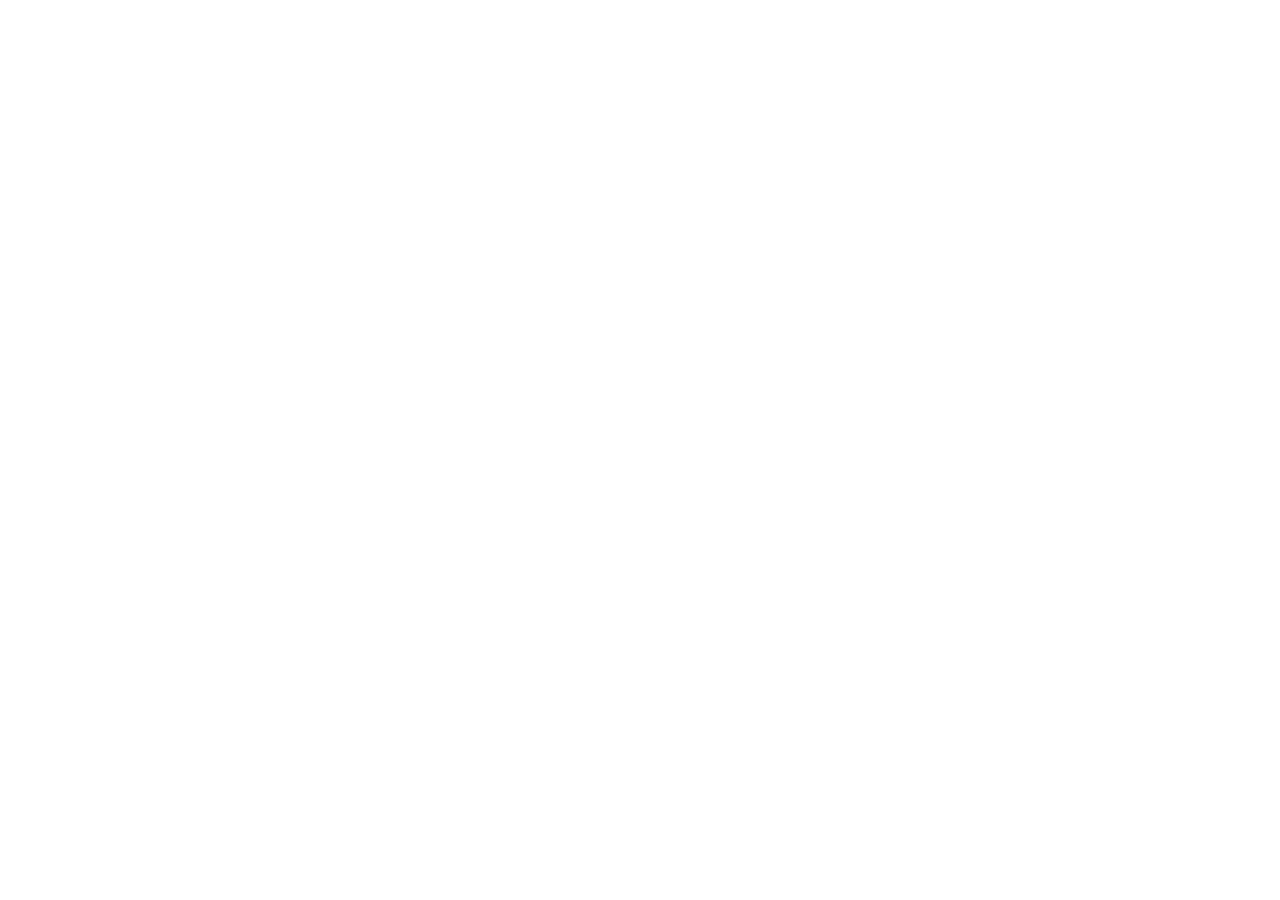
==== html/index.html @ dbc1c4fe "z z" ====
<!DOCTYPE html>
<html lang="en">
<head>
    <meta charset="UTF-8">
    <meta name="viewport" content="width=device-width, initial-scale=1.0">
    <title>Document</title>
</head>
<body>
     
    
</body>
</html>
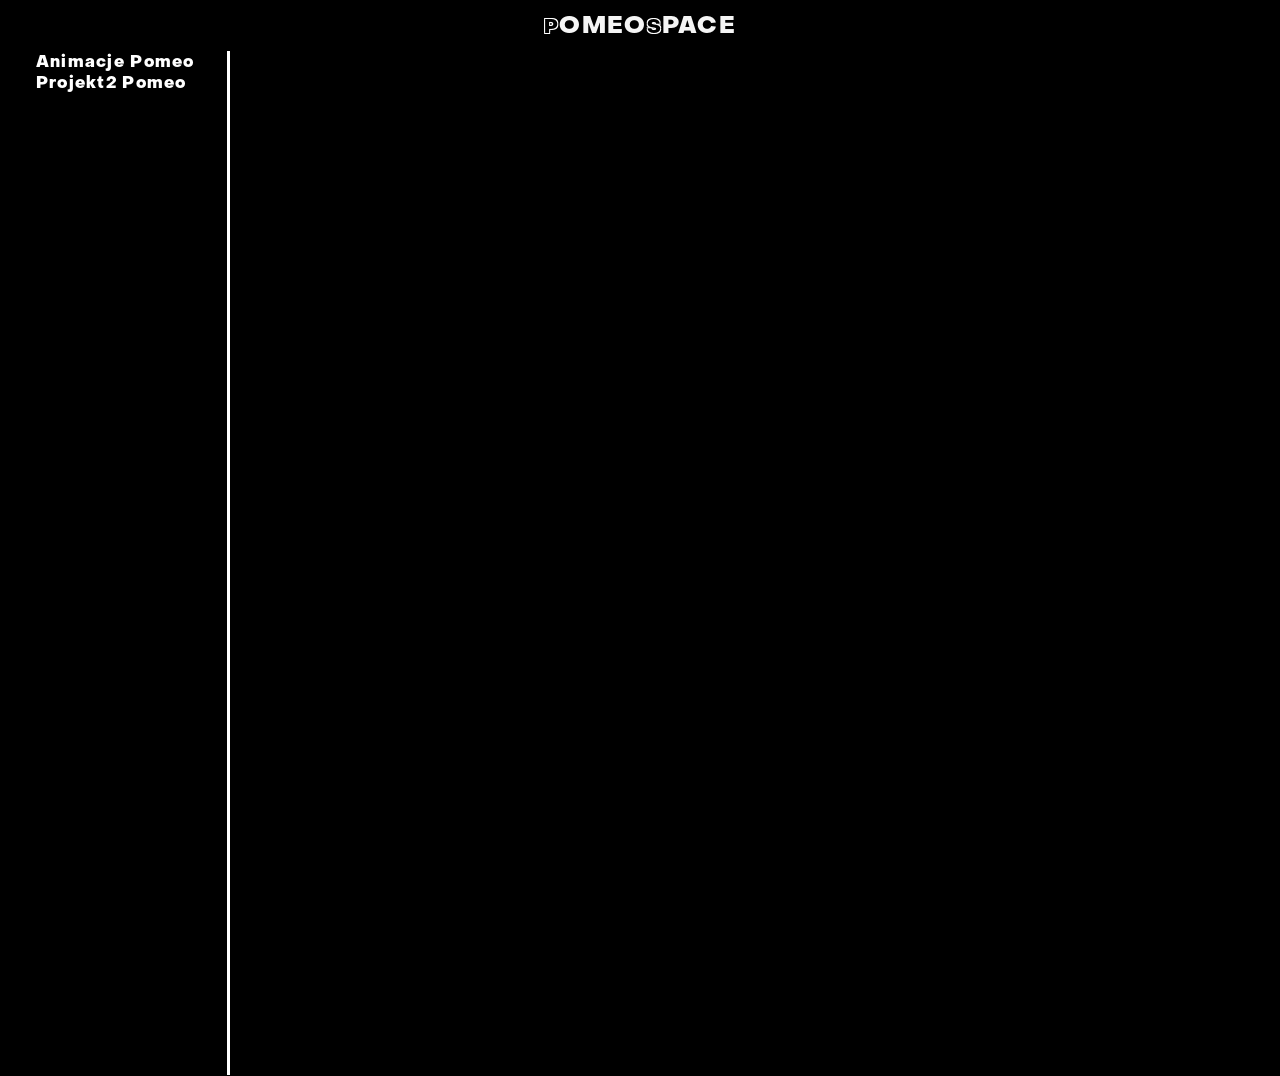
==== commit fdc37b75: "z z" ====
--- a/html/index.html
+++ b/html/index.html
@@ -1,12 +1,30 @@
 <!DOCTYPE html>
 <html lang="en">
-<head>
-    <meta charset="UTF-8">
-    <meta name="viewport" content="width=device-width, initial-scale=1.0">
-    <title>Document</title>
-</head>
-<body>
-     
-    
-</body>
-</html>+  <head>
+    <meta charset="UTF-8" />
+    <meta name="viewport" content="width=device-width, initial-scale=1.0" />
+    <title>PomeoSpace</title>
+    <link rel="stylesheet" href="../css/index/index.css" />
+    <link rel="stylesheet" href="../css/index/title.css" />
+    <link rel="stylesheet" href="../css/index/navigation.css">
+  </head>
+  <body>
+    <section class="title">
+      <h1>Pomeo<span>S</span>pace</h1>
+    </section>
+
+
+    <section class="navigation">
+        <div class="navigation-container">
+            <div class="navigation__container-content">
+                <span>Animacje Pomeo</span>
+                <span>Projekt2 Pomeo</span>
+                </div>
+        </div>
+    </section>
+
+
+
+
+  </body>
+</html>
--- a/css/index/index.css
+++ b/css/index/index.css
@@ -0,0 +1,16 @@
+* {
+  margin: 0;
+  padding: 0;
+  box-sizing: border-box;
+}
+
+body {
+  background-color: rgb(0, 0, 0);
+}
+
+main {
+  margin-left: 11vw;
+  margin-right: 11vw;
+}
+
+/*# sourceMappingURL=index.css.map */
--- a/css/index/title.css
+++ b/css/index/title.css
@@ -0,0 +1,33 @@
+@font-face {
+  font-family: "ponur";
+  src: url("../../design/fonts/PPObjectSans-Heavy.otf") format("opentype");
+  font-weight: normal;
+  font-style: normal;
+}
+.title {
+  width: 100%;
+  background-color: #000000;
+  display: flex;
+  justify-content: center;
+  align-items: center;
+  height: 4vw;
+}
+.title h1 {
+  font-family: "ponur", sans-serif;
+  text-transform: uppercase;
+  align-content: center;
+  letter-spacing: 0.1vw;
+  color: #f5f5f5;
+}
+.title h1::first-letter {
+  color: #000000;
+  text-shadow: -1px -1px 0 rgb(255, 255, 255), 1px -1px 0 rgb(255, 255, 255), -1px 1px 0 rgb(255, 255, 255), 1px 1px 0 rgb(255, 255, 255);
+  font-size: 1.5vw;
+}
+.title span {
+  color: #000000;
+  text-shadow: -1px -1px 0 rgb(255, 255, 255), 1px -1px 0 rgb(255, 255, 255), -1px 1px 0 rgb(255, 255, 255), 1px 1px 0 rgb(255, 255, 255);
+  font-size: 1.5vw;
+}
+
+/*# sourceMappingURL=title.css.map */
--- a/css/index/navigation.css
+++ b/css/index/navigation.css
@@ -0,0 +1,37 @@
+@font-face {
+  font-family: "ponur";
+  src: url("../../design/fonts/PPObjectSans-Heavy.otf") format("opentype");
+  font-weight: normal;
+  font-style: normal;
+}
+.navigation {
+  width: 18vw;
+  background-color: transparent;
+  height: 80vw;
+  position: relative;
+  left: 0;
+  margin-top: 0.05vw;
+  top: -0.1vw;
+  border-top: none;
+  border-right: 0.3vw solid rgb(255, 255, 255);
+}
+.navigation .navigation-container {
+  display: flex;
+  flex-direction: column;
+  align-items: center;
+  width: 18vw;
+}
+.navigation .navigation-container .navigation__container-content {
+  display: flex;
+  flex-direction: column;
+}
+.navigation .navigation-container .navigation__container-content span {
+  font-family: "ponur", sans-serif;
+  text-shadow: -1px -1px 0 rgb(0, 0, 0), 1px -1px 0 rgb(0, 0, 0), -1px 1px 0 rgb(0, 0, 0), 1px 1px 0 rgb(0, 0, 0);
+  color: white;
+  font-weight: 650;
+  letter-spacing: 0.1vw;
+  font-size: 1.3vw;
+}
+
+/*# sourceMappingURL=navigation.css.map */
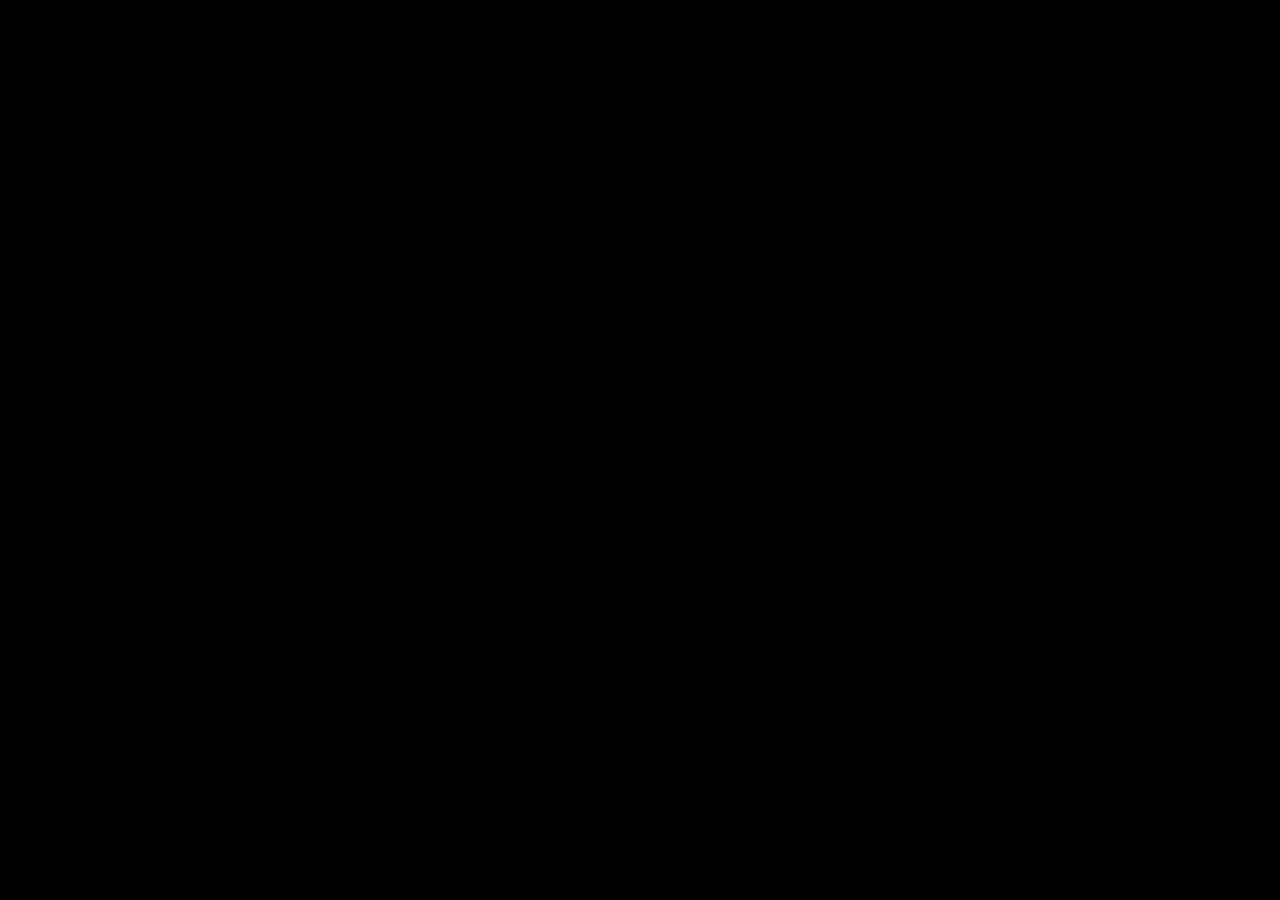
==== commit 600d08a8: "z z" ====
--- a/html/index.html
+++ b/html/index.html
@@ -3,28 +3,8 @@
   <head>
     <meta charset="UTF-8" />
     <meta name="viewport" content="width=device-width, initial-scale=1.0" />
-    <title>PomeoSpace</title>
+    <title>PomeoAnimations</title>
     <link rel="stylesheet" href="../css/index/index.css" />
-    <link rel="stylesheet" href="../css/index/title.css" />
-    <link rel="stylesheet" href="../css/index/navigation.css">
   </head>
-  <body>
-    <section class="title">
-      <h1>Pomeo<span>S</span>pace</h1>
-    </section>
-
-
-    <section class="navigation">
-        <div class="navigation-container">
-            <div class="navigation__container-content">
-                <span>Animacje Pomeo</span>
-                <span>Projekt2 Pomeo</span>
-                </div>
-        </div>
-    </section>
-
-
-
-
-  </body>
+  <body></body>
 </html>
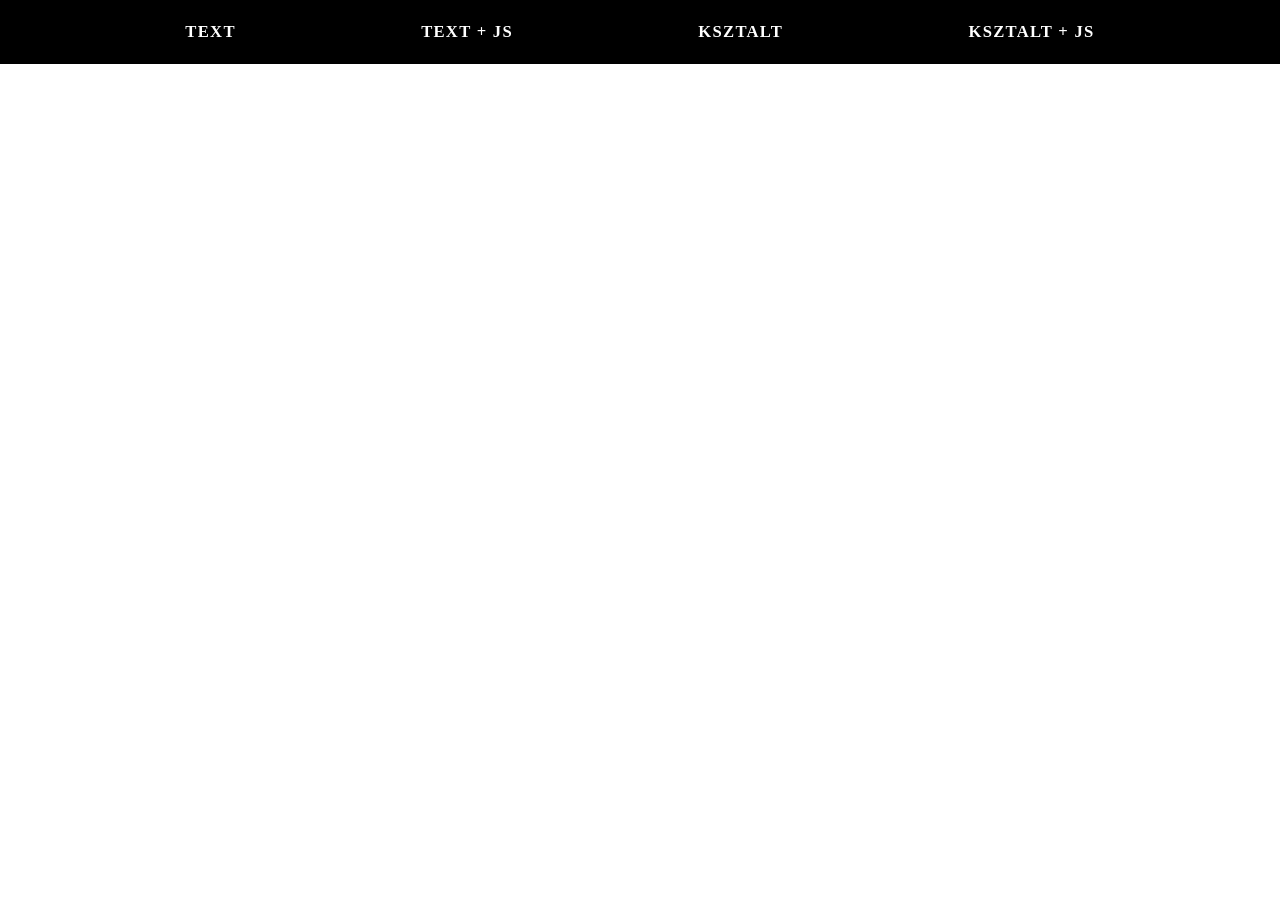
==== commit 85026874: "z z" ====
--- a/html/index.html
+++ b/html/index.html
@@ -5,6 +5,23 @@
     <meta name="viewport" content="width=device-width, initial-scale=1.0" />
     <title>PomeoAnimations</title>
     <link rel="stylesheet" href="../css/index/index.css" />
+    <link rel="stylesheet" href="../css/index/navigation.css">
+    
   </head>
-  <body></body>
+  <body>
+    <section class="navigation">
+      <div class="navigation-container">
+        <div class="navigation__container-content">
+
+          <span>TEXT</span>
+          <span>TEXT + JS</span>
+          <span>KSZTALT</span>
+          <span>KSZTALT + JS</span>
+          
+
+
+        </div>
+      </div>
+    </section>
+  </body>
 </html>
--- a/css/index/index.css
+++ b/css/index/index.css
@@ -5,7 +5,7 @@
 }
 
 body {
-  background-color: rgb(0, 0, 0);
+  background-color: rgb(255, 255, 255);
 }
 
 main {
--- a/css/index/navigation.css
+++ b/css/index/navigation.css
@@ -0,0 +1,25 @@
+.navigation {
+  position: relative;
+}
+.navigation .navigation-container {
+  width: 100%;
+  height: 5vw;
+  background-color: rgb(0, 0, 0);
+  display: flex;
+  align-items: center;
+  justify-content: center;
+}
+.navigation .navigation-container .navigation__container-content {
+  display: flex;
+  justify-content: space-evenly;
+  position: relative;
+  width: 100%;
+}
+.navigation .navigation-container .navigation__container-content span {
+  font-weight: 750;
+  font-size: 1.3vw;
+  letter-spacing: 0.1vw;
+  color: white;
+}
+
+/*# sourceMappingURL=navigation.css.map */
